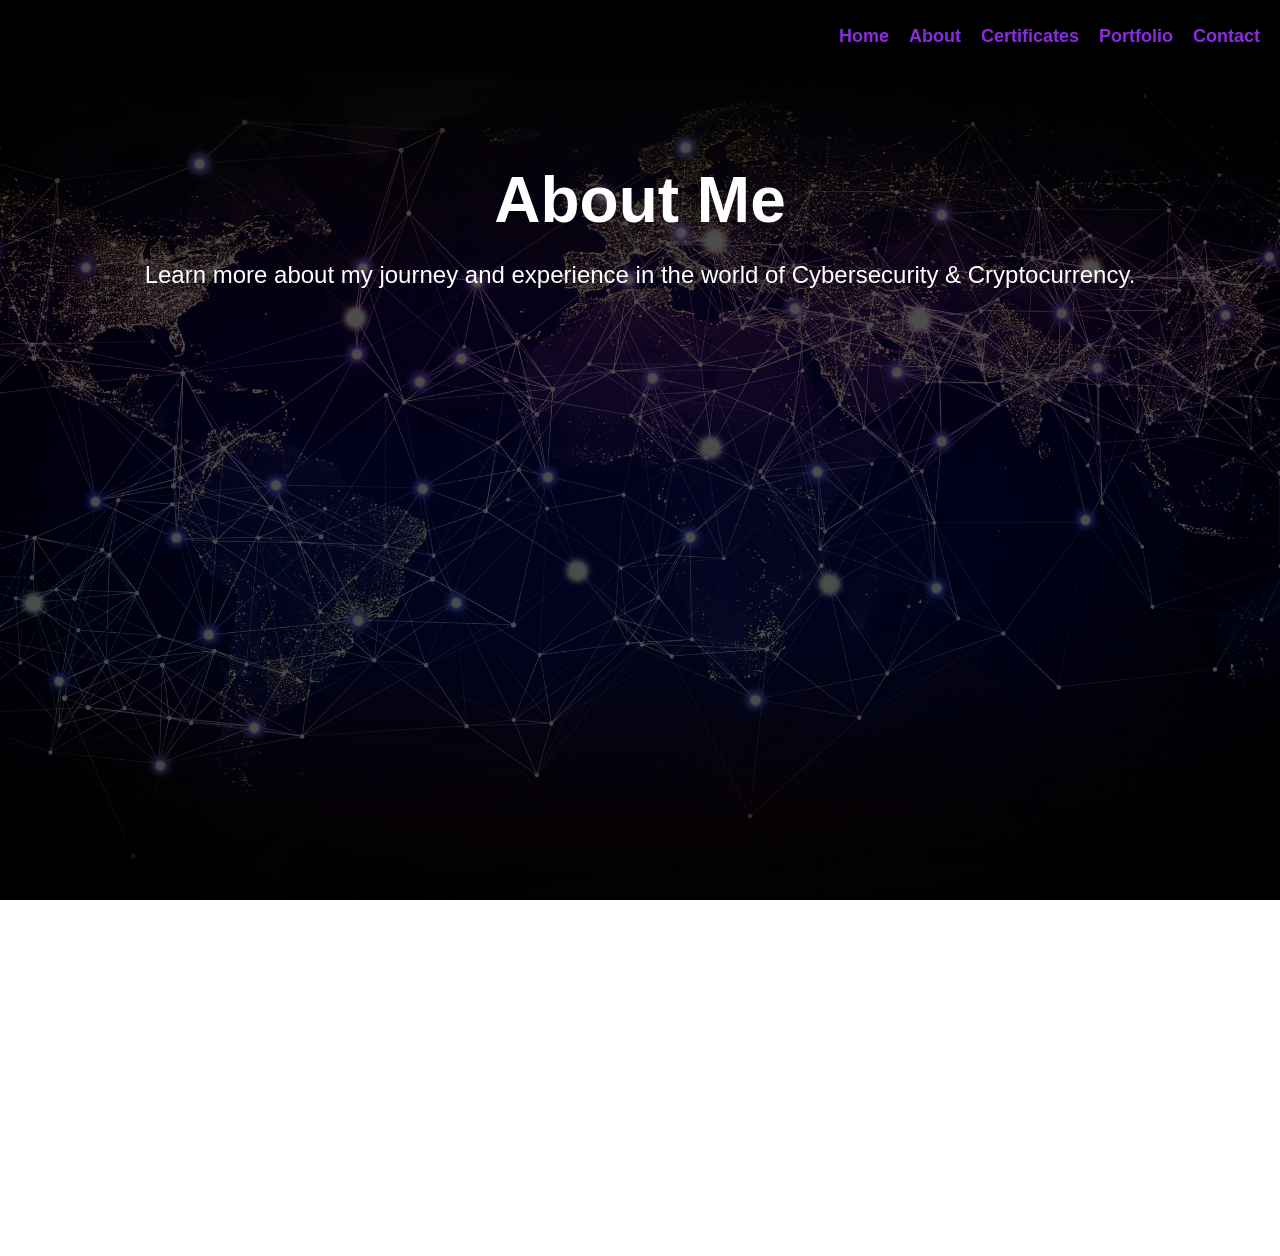
==== about.html @ 4378bff5 "Update about.html" ====
<!DOCTYPE html>
<html lang="en">

<head>
    <meta charset="UTF-8">
    <meta name="viewport" content="width=device-width, initial-scale=1.0">
    <title>About - Kristiyan Bonev</title>
    <link rel="stylesheet" href="styles.css">
</head>

<body>
    <!-- Cursor Ring -->
    <div class="cursor-ring"></div>

    <!-- Navbar -->
    <nav class="navbar">
        <ul>
            <li><a href="index.html">Home</a></li>
            <li><a href="about.html">About</a></li>
            <li><a href="certificates.html">Certificates</a></li>
            <li><a href="portfolio.html">Portfolio</a></li>
            <li><a href="contact.html">Contact</a></li>
        </ul>
    </nav>

    <!-- Background with dark overlay -->
    <div class="background">
        <header class="hero">
            <h1>About Me</h1>
            <p>Learn more about my journey and experience in the world of Cybersecurity & Cryptocurrency.</p>
        </header>
    </div>

    <!-- About Section -->
    <section class="about-section">
        <h2>About Me</h2>
        <p>This is where you write about yourself.</p>
    </section>

</body>

</html>
---- styles.css ----
/* Global Styles */
body, html {
    margin: 0;
    padding: 0;
    font-family: 'Orbitron', sans-serif;
    height: 100%;
    color: #fff;
    background-image: url('images/map.jpg');
    background-size: cover;
    background-position: center;
    background-attachment: fixed;
}

/* Apply a darker overlay on the background image */
.background {
    position: relative; /* Ensure the background overlay is correctly applied */
    height: 100%;
}

/* Dark overlay to darken the background image */
.background::before {
    content: '';
    position: absolute;
    top: 0;
    left: 0;
    right: 0;
    bottom: 0;
    background-color: rgba(0, 0, 0, 0.7); /* Darker background overlay */
    z-index: 1; /* Keep overlay below content but above the background image */
}

/* Ensure the text remains visible above the overlay */
.hero, .about-section, .certificates-section, .portfolio-section, .contact-section {
    position: relative; /* Ensure content remains above the overlay */
    z-index: 2; /* Content above overlay */
}

/* Cursor Effect */
.cursor-ring {
    position: fixed;
    width: 50px;
    height: 50px;
    border: 2px solid #8A2BE2; /* Customize the ring color */
    border-radius: 50%;
    pointer-events: none;
    transform: translate(-50%, -50%);
    animation: pulse 1.5s infinite;
    opacity: 0;
    transition: opacity 0.2s ease-in-out;
}

/* Cursor Animation (for the hover effect) */
@keyframes pulse {
    0% {
        transform: translate(-50%, -50%) scale(1);
        opacity: 0.5;
    }
    50% {
        transform: translate(-50%, -50%) scale(1.5);
        opacity: 0.2;
    }
    100% {
        transform: translate(-50%, -50%) scale(1);
        opacity: 0.5;
    }
}

/* Ensure the cursor ring is visible on mouse hover */
body:hover .cursor-ring {
    opacity: 1;
}

/* Navbar */
.navbar {
    position: fixed;
    top: 0;
    left: 0;
    right: 0;
    background-color: rgba(0, 0, 0, 0.6); /* Semi-transparent background */
    padding: 10px 20px;
    border-radius: 8px;
    display: flex;
    justify-content: flex-end;
    z-index: 1000;
}

.navbar ul {
    list-style: none;
    display: flex;
    gap: 20px;
}

.navbar li {
    font-size: 18px;
    position: relative;
}

.navbar a {
    color: #8A2BE2; /* Purple */
    text-decoration: none;
    font-weight: bold;
    transition: color 0.3s ease;
}

/* Gradual underline effect on hover */
.navbar a::after {
    content: '';
    position: absolute;
    width: 0;
    height: 2px;
    background: #8A2BE2;
    bottom: -5px;
    left: 0;
    transition: width 0.3s ease;
}

.navbar a:hover::after {
    width: 100%; /* Expand the underline to the full width */
}

/* Hero Section */
.hero {
    text-align: center;
    color: #fff;
    padding: 120px 20px;
}

.hero h1 {
    font-size: 4rem;
    margin-bottom: 20px;
}

.hero p {
    font-size: 1.5rem;
}

/* About Section */
.about-section, .certificates-section, .contact-section, .portfolio-section {
    margin-top: 100px; /* Allow space for the fixed navbar */
    padding: 50px 20px;
    text-align: center;
}

.about-section h2,
.certificates-section h2,
.contact-section h2,
.portfolio-section h2 {
    font-size: 3rem;
    margin-bottom: 20px;
}

.about-section p,
.certificates-section ul,
.contact-section form,
.portfolio-section p {
    font-size: 1.2rem;
}

/* Contact Form */
form input, form textarea {
    width: 100%;
    padding: 10px;
    margin: 10px 0;
    border-radius: 5px;
    border: 1px solid #ccc;
    background-color: #333;
    color: #fff;
}

form button {
    padding: 10px 20px;
    border: none;
    background-color: #8A2BE2;
    color: #fff;
    font-size: 1.1rem;
    cursor: pointer;
    border-radius: 5px;
    transition: background-color 0.3s ease;
}

form button:hover {
    background-color: #5b3b8f; /* Darker purple */
}

/* Responsive Styles */
@media (max-width: 768px) {
    .navbar ul {
        flex-direction: column;
        gap: 15px;
        text-align: center;
    }

    .hero h1 {
        font-size: 3rem;
    }

    .hero p {
        font-size: 1.2rem;
    }

    .about-section, .certificates-section, .contact-section, .portfolio-section {
        padding: 30px 20px;
    }
}
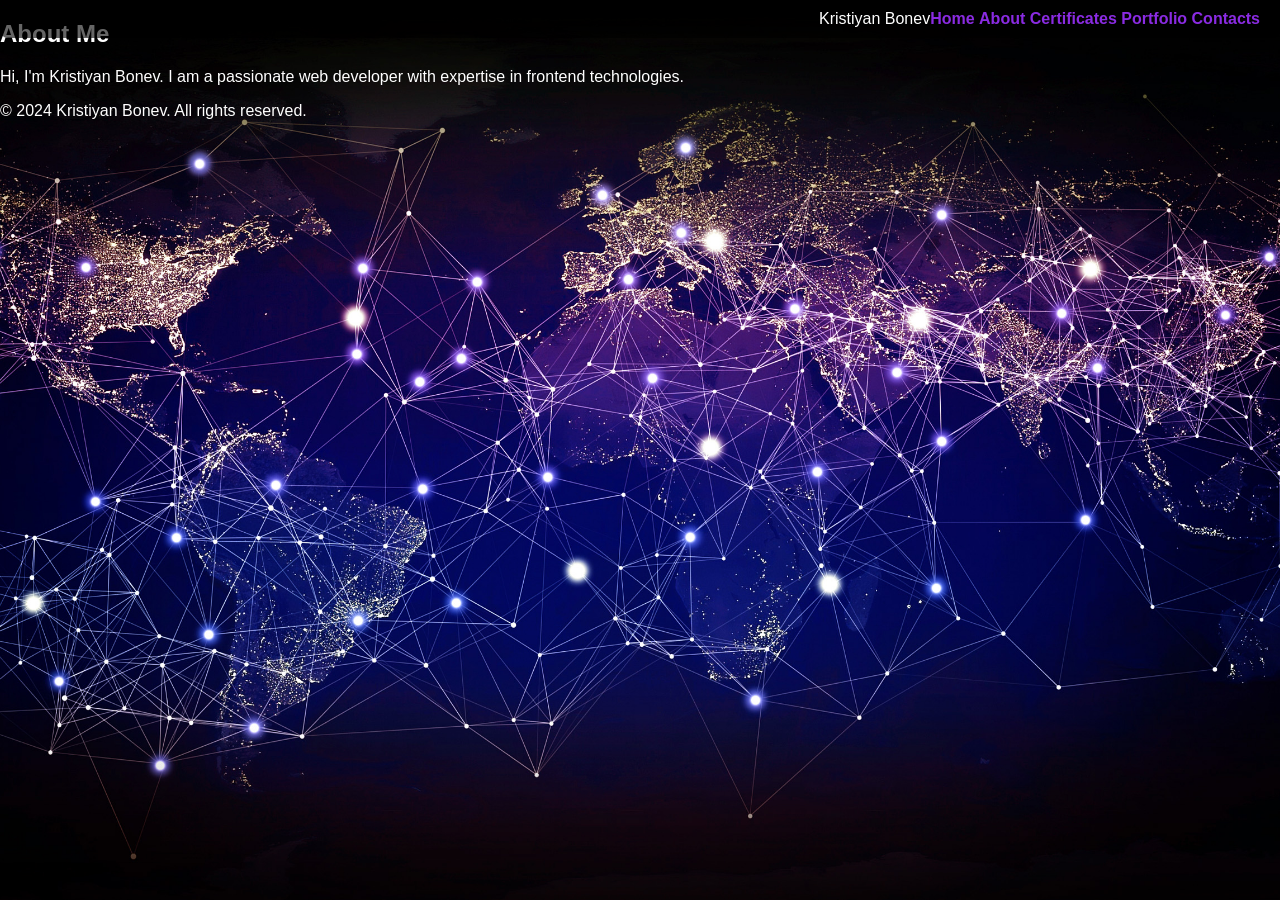
==== commit f6d488d6: "Update about.html" ====
--- a/about.html
+++ b/about.html
@@ -1,42 +1,37 @@
 <!DOCTYPE html>
 <html lang="en">
-
 <head>
     <meta charset="UTF-8">
     <meta name="viewport" content="width=device-width, initial-scale=1.0">
+    <meta http-equiv="X-UA-Compatible" content="ie=edge">
     <title>About - Kristiyan Bonev</title>
     <link rel="stylesheet" href="styles.css">
 </head>
+<body>
+    <header>
+        <div class="navbar">
+            <div class="left">Kristiyan Bonev</div>
+            <div class="right">
+                <a href="index.html">Home</a>
+                <a href="about.html">About</a>
+                <a href="certificates.html">Certificates</a>
+                <a href="portfolio.html">Portfolio</a>
+                <a href="contact.html">Contacts</a>
+            </div>
+        </div>
+    </header>
 
-<body>
-    <!-- Cursor Ring -->
-    <div class="cursor-ring"></div>
+    <main>
+        <section>
+            <h1>About Me</h1>
+            <p>Hi, I'm Kristiyan Bonev. I am a passionate web developer with expertise in frontend technologies.</p>
+        </section>
+    </main>
 
-    <!-- Navbar -->
-    <nav class="navbar">
-        <ul>
-            <li><a href="index.html">Home</a></li>
-            <li><a href="about.html">About</a></li>
-            <li><a href="certificates.html">Certificates</a></li>
-            <li><a href="portfolio.html">Portfolio</a></li>
-            <li><a href="contact.html">Contact</a></li>
-        </ul>
-    </nav>
+    <footer>
+        <p>&copy; 2024 Kristiyan Bonev. All rights reserved.</p>
+    </footer>
 
-    <!-- Background with dark overlay -->
-    <div class="background">
-        <header class="hero">
-            <h1>About Me</h1>
-            <p>Learn more about my journey and experience in the world of Cybersecurity & Cryptocurrency.</p>
-        </header>
-    </div>
-
-    <!-- About Section -->
-    <section class="about-section">
-        <h2>About Me</h2>
-        <p>This is where you write about yourself.</p>
-    </section>
-
+    <div class="custom-cursor"></div>
 </body>
-
 </html>
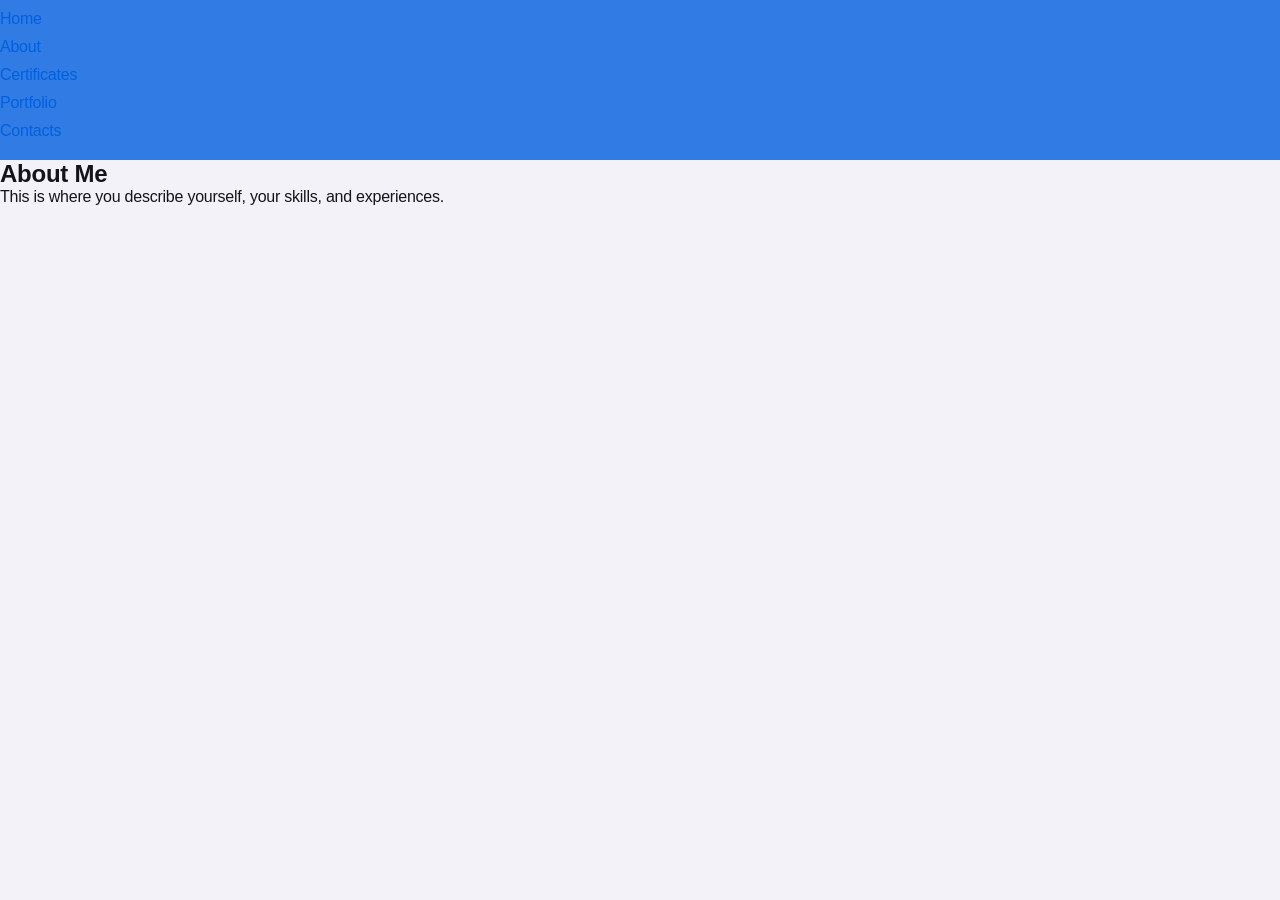
==== commit c92c2f23: "Update about.html" ====
--- a/about.html
+++ b/about.html
@@ -1,37 +1,29 @@
 <!DOCTYPE html>
 <html lang="en">
 <head>
-    <meta charset="UTF-8">
-    <meta name="viewport" content="width=device-width, initial-scale=1.0">
-    <meta http-equiv="X-UA-Compatible" content="ie=edge">
-    <title>About - Kristiyan Bonev</title>
-    <link rel="stylesheet" href="styles.css">
+  <meta charset="UTF-8">
+  <meta name="viewport" content="width=device-width, initial-scale=1.0">
+  <title>About Me</title>
+  <link rel="stylesheet" href="styles.css">
 </head>
 <body>
-    <header>
-        <div class="navbar">
-            <div class="left">Kristiyan Bonev</div>
-            <div class="right">
-                <a href="index.html">Home</a>
-                <a href="about.html">About</a>
-                <a href="certificates.html">Certificates</a>
-                <a href="portfolio.html">Portfolio</a>
-                <a href="contact.html">Contacts</a>
-            </div>
-        </div>
-    </header>
+  <header>
+    <nav>
+      <ul>
+        <li><a href="index.html">Home</a></li>
+        <li><a href="about.html">About</a></li>
+        <li><a href="certificates.html">Certificates</a></li>
+        <li><a href="portfolio.html">Portfolio</a></li>
+        <li><a href="contact.html">Contacts</a></li>
+      </ul>
+    </nav>
+  </header>
 
-    <main>
-        <section>
-            <h1>About Me</h1>
-            <p>Hi, I'm Kristiyan Bonev. I am a passionate web developer with expertise in frontend technologies.</p>
-        </section>
-    </main>
+  <section class="about">
+    <h1>About Me</h1>
+    <p>This is where you describe yourself, your skills, and experiences.</p>
+  </section>
 
-    <footer>
-        <p>&copy; 2024 Kristiyan Bonev. All rights reserved.</p>
-    </footer>
-
-    <div class="custom-cursor"></div>
+  <script src="script.js"></script>
 </body>
 </html>
--- a/styles.css
+++ b/styles.css
@@ -1,204 +1,168 @@
-/* Global Styles */
-body, html {
+/* General reset */
+* {
     margin: 0;
     padding: 0;
-    font-family: 'Orbitron', sans-serif;
-    height: 100%;
-    color: #fff;
-    background-image: url('images/map.jpg');
-    background-size: cover;
-    background-position: center;
-    background-attachment: fixed;
+    box-sizing: border-box;
 }
 
-/* Apply a darker overlay on the background image */
-.background {
-    position: relative; /* Ensure the background overlay is correctly applied */
+/* Body and Global Styling */
+body, html {
     height: 100%;
+    background-color: #f3f2f9; /* Fallback background color */
+    color: #15141A;
+    font-family: studiofeixen-variable, studiofeixen, Arial, Helvetica, sans-serif;
+    letter-spacing: -.015em;
+    -webkit-font-smoothing: antialiased;
+    -moz-osx-font-smoothing: grayscale;
+    font-size: 1em;
+    overflow-x: hidden;
+    position: relative; /* Make sure background is positioned relative to body */
+    display: flex;
+    flex-direction: column; /* Ensure body content fills the screen */
+    min-height: 100vh; /* Full viewport height */
 }
 
-/* Dark overlay to darken the background image */
-.background::before {
+/* Background Image with Blackout Effect */
+body::before {
     content: '';
     position: absolute;
     top: 0;
     left: 0;
-    right: 0;
-    bottom: 0;
-    background-color: rgba(0, 0, 0, 0.7); /* Darker background overlay */
-    z-index: 1; /* Keep overlay below content but above the background image */
+    width: 100%;
+    height: 100%;
+    background-image: url('images/map.jpg');
+    background-size: cover;
+    background-position: center;
+    opacity: 0.5; /* Darkens the image */
+    z-index: -1; /* Ensure the background is behind the content */
 }
 
-/* Ensure the text remains visible above the overlay */
-.hero, .about-section, .certificates-section, .portfolio-section, .contact-section {
-    position: relative; /* Ensure content remains above the overlay */
-    z-index: 2; /* Content above overlay */
+/* Custom Mouse Pointer */
+body {
+    cursor: none; /* Hide default cursor */
 }
 
-/* Cursor Effect */
-.cursor-ring {
-    position: fixed;
-    width: 50px;
-    height: 50px;
-    border: 2px solid #8A2BE2; /* Customize the ring color */
+.custom-cursor {
+    position: absolute;
+    width: 30px;
+    height: 30px;
+    background-color: #FF5733;  /* Cursor color */
     border-radius: 50%;
     pointer-events: none;
     transform: translate(-50%, -50%);
-    animation: pulse 1.5s infinite;
-    opacity: 0;
-    transition: opacity 0.2s ease-in-out;
+    transition: transform 0.15s ease;
+    z-index: 9999;
 }
 
-/* Cursor Animation (for the hover effect) */
-@keyframes pulse {
-    0% {
-        transform: translate(-50%, -50%) scale(1);
-        opacity: 0.5;
-    }
-    50% {
-        transform: translate(-50%, -50%) scale(1.5);
-        opacity: 0.2;
-    }
-    100% {
-        transform: translate(-50%, -50%) scale(1);
-        opacity: 0.5;
-    }
+/* Text Hover Effects */
+h1, h2, h3, p, a {
+    transition: all 0.3s ease-in-out;
 }
 
-/* Ensure the cursor ring is visible on mouse hover */
-body:hover .cursor-ring {
-    opacity: 1;
+h1:hover, h2:hover, h3:hover, p:hover, a:hover {
+    color: #003eaa;
+    transform: scale(1.1);
 }
 
-/* Navbar */
-.navbar {
-    position: fixed;
-    top: 0;
-    left: 0;
-    right: 0;
-    background-color: rgba(0, 0, 0, 0.6); /* Semi-transparent background */
-    padding: 10px 20px;
-    border-radius: 8px;
-    display: flex;
-    justify-content: flex-end;
-    z-index: 1000;
-}
-
-.navbar ul {
-    list-style: none;
-    display: flex;
-    gap: 20px;
-}
-
-.navbar li {
-    font-size: 18px;
+/* Navbar Styling */
+header {
+    background-color: rgba(0, 96, 223, 0.8); /* Semi-transparent navbar */
+    color: white;
+    padding: 10px 0;
+    z-index: 100;
     position: relative;
 }
 
-.navbar a {
-    color: #8A2BE2; /* Purple */
-    text-decoration: none;
-    font-weight: bold;
-    transition: color 0.3s ease;
+.navbar {
+    display: flex;
+    justify-content: space-between;
+    align-items: center;
+    padding: 0 20px;
 }
 
-/* Gradual underline effect on hover */
-.navbar a::after {
-    content: '';
-    position: absolute;
-    width: 0;
-    height: 2px;
-    background: #8A2BE2;
-    bottom: -5px;
-    left: 0;
-    transition: width 0.3s ease;
+.navbar .left {
+    font-size: 24px;
+    font-weight: bold;
 }
 
-.navbar a:hover::after {
-    width: 100%; /* Expand the underline to the full width */
+.navbar .right a {
+    color: white;
+    text-decoration: none;
+    margin-left: 20px;
+    font-size: 18px;
+    transition: color 0.3s;
 }
 
-/* Hero Section */
-.hero {
-    text-align: center;
-    color: #fff;
-    padding: 120px 20px;
+.navbar .right a:hover {
+    color: #003eaa;
+    text-decoration: underline;
 }
 
-.hero h1 {
-    font-size: 4rem;
-    margin-bottom: 20px;
+/* Main Content Styling */
+main {
+    padding: 20px;
+    margin-top: 60px;
+    z-index: 1; /* Ensure main content is above background */
+    position: relative;
 }
 
-.hero p {
-    font-size: 1.5rem;
+section {
+    margin-bottom: 40px;
 }
 
-/* About Section */
-.about-section, .certificates-section, .contact-section, .portfolio-section {
-    margin-top: 100px; /* Allow space for the fixed navbar */
-    padding: 50px 20px;
-    text-align: center;
+h1 {
+    color: #15141A;
 }
 
-.about-section h2,
-.certificates-section h2,
-.contact-section h2,
-.portfolio-section h2 {
-    font-size: 3rem;
-    margin-bottom: 20px;
+ul {
+    list-style-type: none;
 }
 
-.about-section p,
-.certificates-section ul,
-.contact-section form,
-.portfolio-section p {
-    font-size: 1.2rem;
+ul li {
+    margin-bottom: 10px;
 }
 
-/* Contact Form */
-form input, form textarea {
-    width: 100%;
-    padding: 10px;
-    margin: 10px 0;
-    border-radius: 5px;
-    border: 1px solid #ccc;
-    background-color: #333;
-    color: #fff;
+/* Hover and Focus Transitions */
+a {
+    text-decoration: none;
+    color: #0060df;
+    transition: color 0.3s, transform 0.3s;
 }
 
-form button {
-    padding: 10px 20px;
-    border: none;
-    background-color: #8A2BE2;
-    color: #fff;
-    font-size: 1.1rem;
-    cursor: pointer;
-    border-radius: 5px;
-    transition: background-color 0.3s ease;
+a:hover {
+    color: #003eaa;
+    transform: scale(1.05);
 }
 
-form button:hover {
-    background-color: #5b3b8f; /* Darker purple */
+/* Footer Styling */
+footer {
+    background-color: rgba(0, 62, 170, 0.8); /* Semi-transparent footer */
+    color: white;
+    text-align: center;
+    padding: 10px;
+    position: fixed;
+    width: 100%;
+    bottom: 0;
 }
 
-/* Responsive Styles */
+/* Responsive Design */
 @media (max-width: 768px) {
-    .navbar ul {
+    .navbar {
         flex-direction: column;
-        gap: 15px;
-        text-align: center;
+        align-items: flex-start;
     }
 
-    .hero h1 {
-        font-size: 3rem;
+    .navbar .right a {
+        margin-left: 0;
+        margin-bottom: 10px;
     }
 
-    .hero p {
-        font-size: 1.2rem;
+    main {
+        padding: 15px;
     }
 
-    .about-section, .certificates-section, .contact-section, .portfolio-section {
-        padding: 30px 20px;
+    footer {
+        position: static;
+        padding: 20px 0;
     }
 }
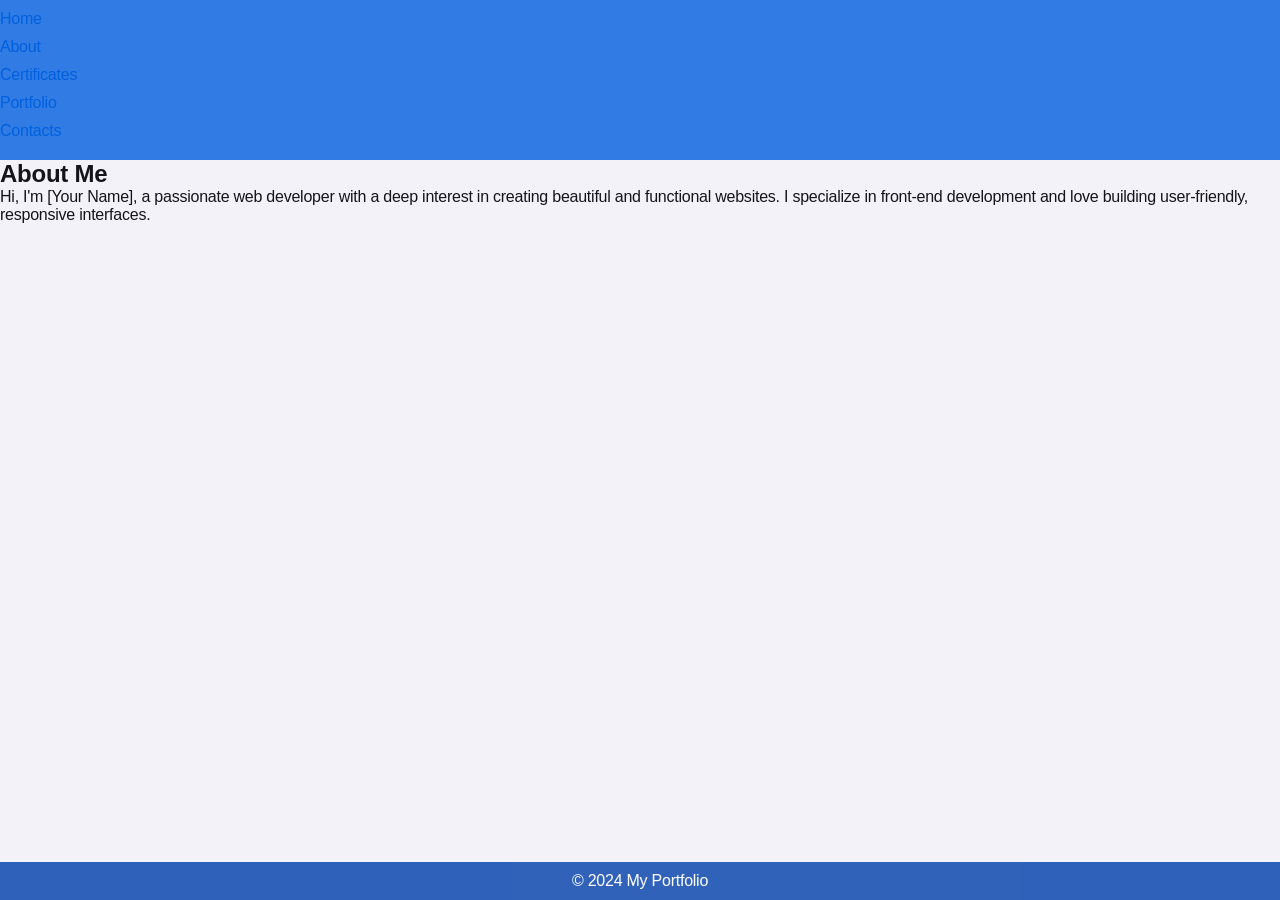
==== commit dbcb5285: "Update about.html" ====
--- a/about.html
+++ b/about.html
@@ -21,8 +21,12 @@
 
   <section class="about">
     <h1>About Me</h1>
-    <p>This is where you describe yourself, your skills, and experiences.</p>
+    <p>Hi, I'm [Your Name], a passionate web developer with a deep interest in creating beautiful and functional websites. I specialize in front-end development and love building user-friendly, responsive interfaces.</p>
   </section>
+
+  <footer>
+    <p>&copy; 2024 My Portfolio</p>
+  </footer>
 
   <script src="script.js"></script>
 </body>
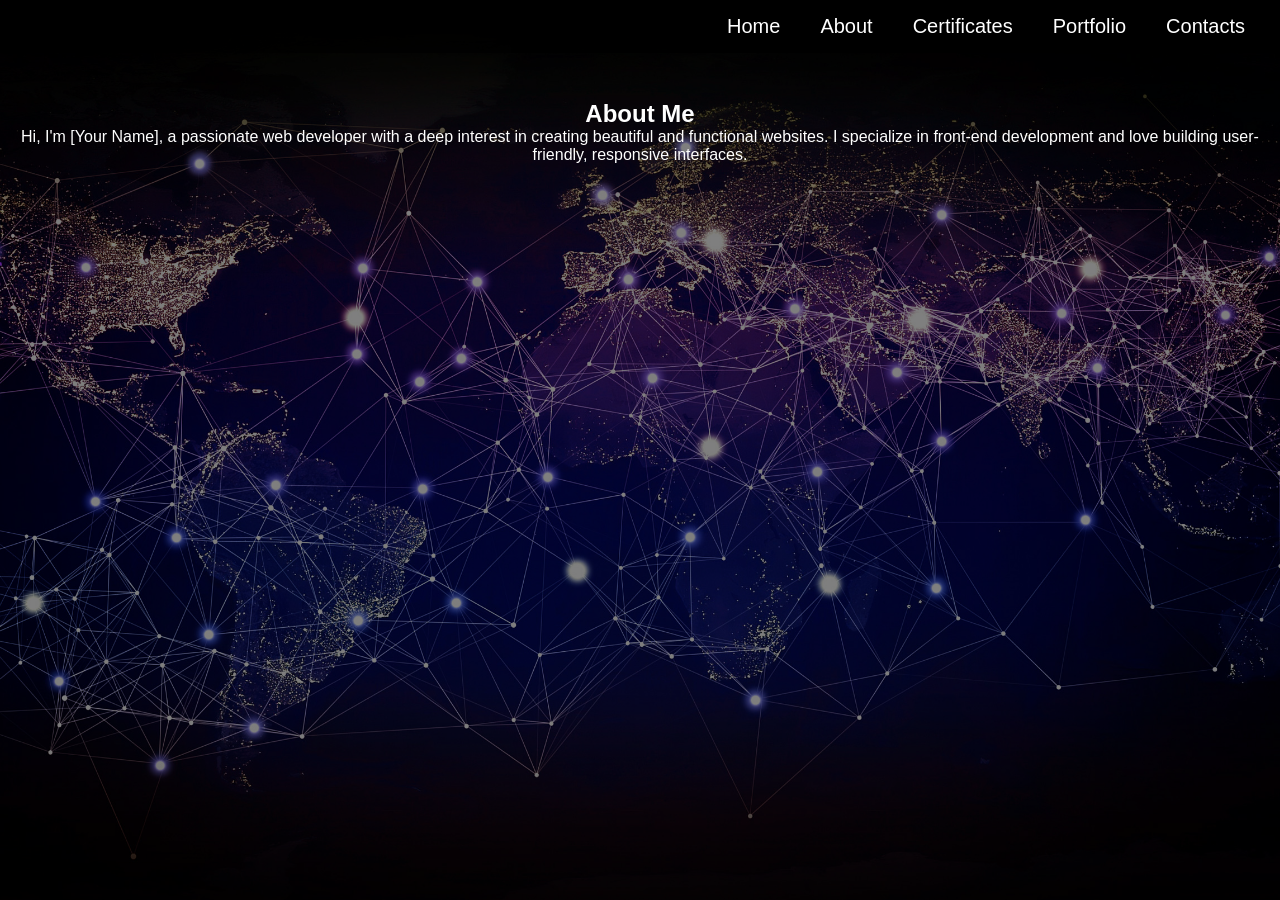
==== commit e3ff1a65: "Update about.html" ====
--- a/about.html
+++ b/about.html
@@ -24,10 +24,6 @@
     <p>Hi, I'm [Your Name], a passionate web developer with a deep interest in creating beautiful and functional websites. I specialize in front-end development and love building user-friendly, responsive interfaces.</p>
   </section>
 
-  <footer>
-    <p>&copy; 2024 My Portfolio</p>
-  </footer>
-
   <script src="script.js"></script>
 </body>
 </html>
--- a/styles.css
+++ b/styles.css
@@ -1,168 +1,134 @@
-/* General reset */
+/* Reset CSS for consistent layout */
 * {
-    margin: 0;
-    padding: 0;
-    box-sizing: border-box;
+  margin: 0;
+  padding: 0;
+  box-sizing: border-box;
 }
 
-/* Body and Global Styling */
-body, html {
-    height: 100%;
-    background-color: #f3f2f9; /* Fallback background color */
-    color: #15141A;
-    font-family: studiofeixen-variable, studiofeixen, Arial, Helvetica, sans-serif;
-    letter-spacing: -.015em;
-    -webkit-font-smoothing: antialiased;
-    -moz-osx-font-smoothing: grayscale;
-    font-size: 1em;
-    overflow-x: hidden;
-    position: relative; /* Make sure background is positioned relative to body */
-    display: flex;
-    flex-direction: column; /* Ensure body content fills the screen */
-    min-height: 100vh; /* Full viewport height */
+html, body {
+  height: 100%;
+  overflow: hidden; /* Disable scrolling */
 }
 
-/* Background Image with Blackout Effect */
-body::before {
-    content: '';
-    position: absolute;
-    top: 0;
-    left: 0;
-    width: 100%;
-    height: 100%;
-    background-image: url('images/map.jpg');
-    background-size: cover;
-    background-position: center;
-    opacity: 0.5; /* Darkens the image */
-    z-index: -1; /* Ensure the background is behind the content */
+body {
+  font-family: 'Arial', sans-serif;
+  color: white;
+  background: url('images/map.jpg') no-repeat center center fixed;
+  background-size: cover;
+  position: relative;
+  overflow-x: hidden; /* Prevent horizontal scrolling */
 }
 
-/* Custom Mouse Pointer */
-body {
-    cursor: none; /* Hide default cursor */
+/* Dark tint overlay to ensure visibility of text on all pages */
+body::before {
+  content: '';
+  position: absolute;
+  top: 0;
+  left: 0;
+  width: 100%;
+  height: 100%;
+  background: rgba(0, 0, 0, 0.5); /* Dark tint */
+  z-index: -1; /* Makes sure it stays behind the content */
 }
 
-.custom-cursor {
-    position: absolute;
-    width: 30px;
-    height: 30px;
-    background-color: #FF5733;  /* Cursor color */
-    border-radius: 50%;
-    pointer-events: none;
-    transform: translate(-50%, -50%);
-    transition: transform 0.15s ease;
-    z-index: 9999;
+/* Fix for nav bar */
+header {
+  position: fixed;
+  top: 0;
+  width: 100%;
+  padding: 15px;
+  background-color: rgba(0, 0, 0, 0.7);
+  z-index: 1000;
 }
 
-/* Text Hover Effects */
-h1, h2, h3, p, a {
-    transition: all 0.3s ease-in-out;
+nav ul {
+  list-style: none;
+  display: flex;
+  justify-content: flex-end; /* Aligns the nav bar text to the right */
 }
 
-h1:hover, h2:hover, h3:hover, p:hover, a:hover {
-    color: #003eaa;
-    transform: scale(1.1);
+nav ul li {
+  margin: 0 20px;
 }
 
-/* Navbar Styling */
-header {
-    background-color: rgba(0, 96, 223, 0.8); /* Semi-transparent navbar */
-    color: white;
-    padding: 10px 0;
-    z-index: 100;
-    position: relative;
+nav ul li a {
+  color: white;
+  text-decoration: none;
+  font-size: 20px;
+  position: relative;
+  padding-bottom: 5px;
+  transition: color 0.3s ease-in-out, border-bottom 0.3s ease-in-out;
 }
 
-.navbar {
-    display: flex;
-    justify-content: space-between;
-    align-items: center;
-    padding: 0 20px;
+nav ul li a:hover {
+  color: #8a2be2; /* Purple */
 }
 
-.navbar .left {
-    font-size: 24px;
-    font-weight: bold;
+nav ul li a::after {
+  content: '';
+  position: absolute;
+  width: 0;
+  height: 2px;
+  background: #8a2be2; /* Purple */
+  left: 0;
+  bottom: 0;
+  transition: width 0.3s ease;
 }
 
-.navbar .right a {
-    color: white;
-    text-decoration: none;
-    margin-left: 20px;
-    font-size: 18px;
-    transition: color 0.3s;
+nav ul li a:hover::after {
+  width: 100%;
 }
 
-.navbar .right a:hover {
-    color: #003eaa;
-    text-decoration: underline;
+.hero {
+  display: flex;
+  flex-direction: column;
+  justify-content: center;
+  align-items: center;
+  height: 100vh;
+  text-align: center;
+  color: white;
+  padding: 50px;
+  margin-top: 80px; /* to avoid overlap with nav */
 }
 
-/* Main Content Styling */
-main {
-    padding: 20px;
-    margin-top: 60px;
-    z-index: 1; /* Ensure main content is above background */
-    position: relative;
+.hero h1 {
+  font-size: 3rem;
+  color: #8a2be2;
+  margin-bottom: 20px;
+  font-weight: bold;
+}
+
+.hero p {
+  font-size: 1.5rem;
 }
 
 section {
-    margin-bottom: 40px;
+  padding: 100px 20px;
+  text-align: center;
 }
 
-h1 {
-    color: #15141A;
+/* Cursor ring effect */
+html, body {
+  cursor: default; /* Default cursor set to pointer (hand) */
 }
 
-ul {
-    list-style-type: none;
+.cursor-ring {
+  position: absolute;
+  border: 2px solid #8a2be2;
+  border-radius: 50%;
+  pointer-events: none;
+  transition: width 0.15s, height 0.15s;
+  transform: translate(-50%, -50%);
+  z-index: 9999; /* Make sure cursor ring is always on top */
+  opacity: 0.5; /* Slight transparency on the ring *
 }
 
-ul li {
-    margin-bottom: 10px;
+/* Set default cursor to pointer on interactive elements (links, buttons, etc.) */
+a, button, input, select, textarea {
+  cursor: default; /* Ensure pointer cursor for clickable elements */
 }
 
-/* Hover and Focus Transitions */
-a {
-    text-decoration: none;
-    color: #0060df;
-    transition: color 0.3s, transform 0.3s;
+/* Set default cursor to auto for non-interactive elements (background, text, etc.) */
+body, .hero, section {
+  cursor: default; /* Default arrow cursor for non-clickable areas */
 }
-
-a:hover {
-    color: #003eaa;
-    transform: scale(1.05);
-}
-
-/* Footer Styling */
-footer {
-    background-color: rgba(0, 62, 170, 0.8); /* Semi-transparent footer */
-    color: white;
-    text-align: center;
-    padding: 10px;
-    position: fixed;
-    width: 100%;
-    bottom: 0;
-}
-
-/* Responsive Design */
-@media (max-width: 768px) {
-    .navbar {
-        flex-direction: column;
-        align-items: flex-start;
-    }
-
-    .navbar .right a {
-        margin-left: 0;
-        margin-bottom: 10px;
-    }
-
-    main {
-        padding: 15px;
-    }
-
-    footer {
-        position: static;
-        padding: 20px 0;
-    }
-}
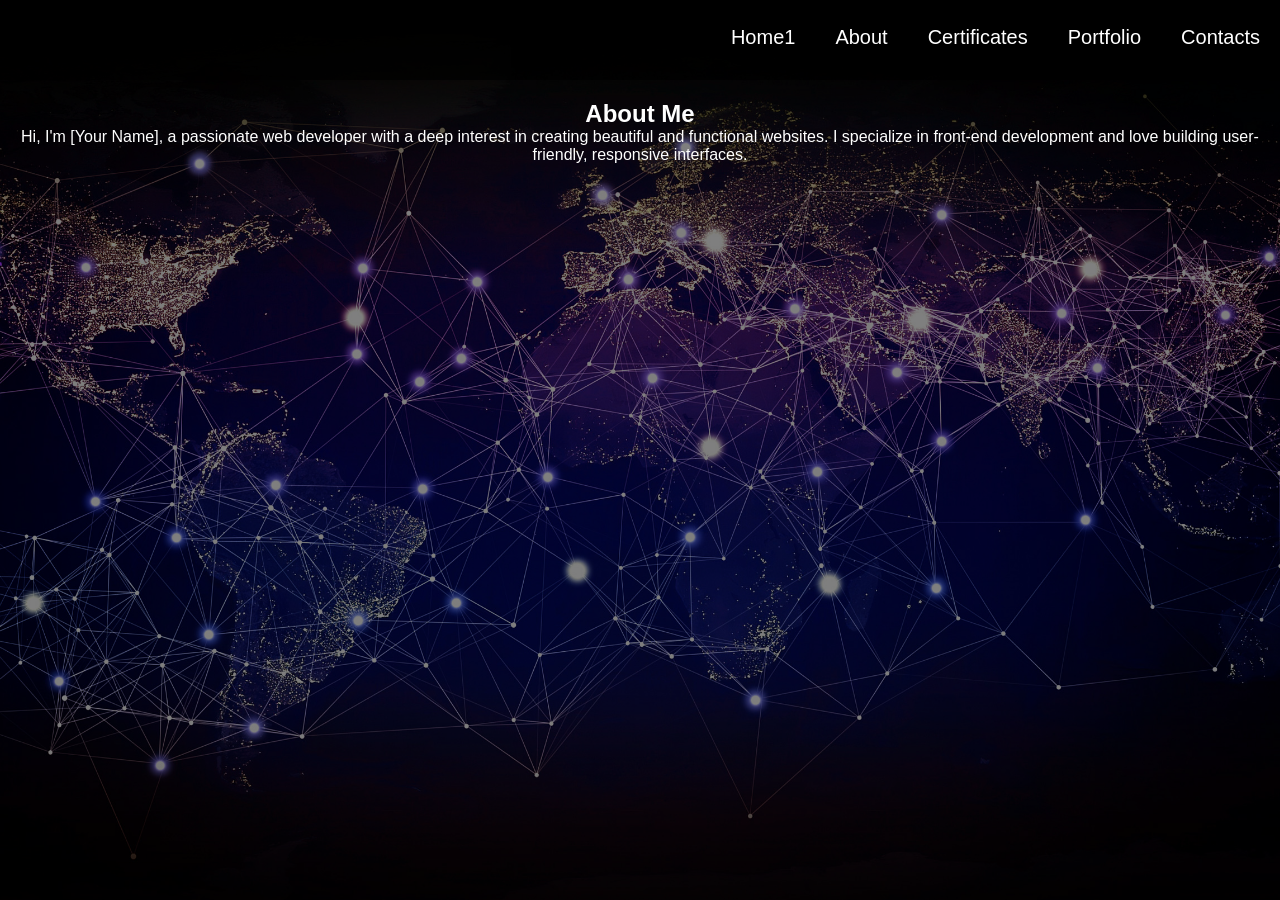
==== commit f1a96deb: "Update about.html" ====
--- a/about.html
+++ b/about.html
@@ -10,7 +10,7 @@
   <header>
     <nav>
       <ul>
-        <li><a href="index.html">Home</a></li>
+        <li><a href="index.html">Home1</a></li>
         <li><a href="about.html">About</a></li>
         <li><a href="certificates.html">Certificates</a></li>
         <li><a href="portfolio.html">Portfolio</a></li>
--- a/styles.css
+++ b/styles.css
@@ -36,7 +36,7 @@
   position: fixed;
   top: 0;
   width: 100%;
-  padding: 15px;
+  padding: 10px 0; /* Adjusted padding for consistent height */
   background-color: rgba(0, 0, 0, 0.7);
   z-index: 1000;
 }
@@ -44,11 +44,23 @@
 nav ul {
   list-style: none;
   display: flex;
+  align-items: center;
   justify-content: flex-end; /* Aligns the nav bar text to the right */
+  margin: 0; /* Reset margin */
+  padding: 0; /* Reset padding */
+  height: 60px; /* Set consistent height */
 }
 
 nav ul li {
-  margin: 0 20px;
+  margin: 0 20px; /* Consistent spacing between links */
+  height: 100%; /* Match nav bar height */
+  display: flex;
+  align-items: center; /* Vertically align text */
+}
+
+nav ul li.badge iframe {
+  height: 40px; /* Set consistent badge height */
+  width: 120px; /* Adjust badge width */
 }
 
 nav ul li a {
@@ -84,11 +96,10 @@
   flex-direction: column;
   justify-content: center;
   align-items: center;
-  height: 100vh;
+  height: calc(100vh - 60px); /* Subtract nav bar height */
   text-align: center;
   color: white;
   padding: 50px;
-  margin-top: 80px; /* to avoid overlap with nav */
 }
 
 .hero h1 {
@@ -120,12 +131,12 @@
   transition: width 0.15s, height 0.15s;
   transform: translate(-50%, -50%);
   z-index: 9999; /* Make sure cursor ring is always on top */
-  opacity: 0.5; /* Slight transparency on the ring *
+  opacity: 0.5; /* Slight transparency on the ring */
 }
 
 /* Set default cursor to pointer on interactive elements (links, buttons, etc.) */
 a, button, input, select, textarea {
-  cursor: default; /* Ensure pointer cursor for clickable elements */
+  cursor: pointer; /* Ensure pointer cursor for clickable elements */
 }
 
 /* Set default cursor to auto for non-interactive elements (background, text, etc.) */
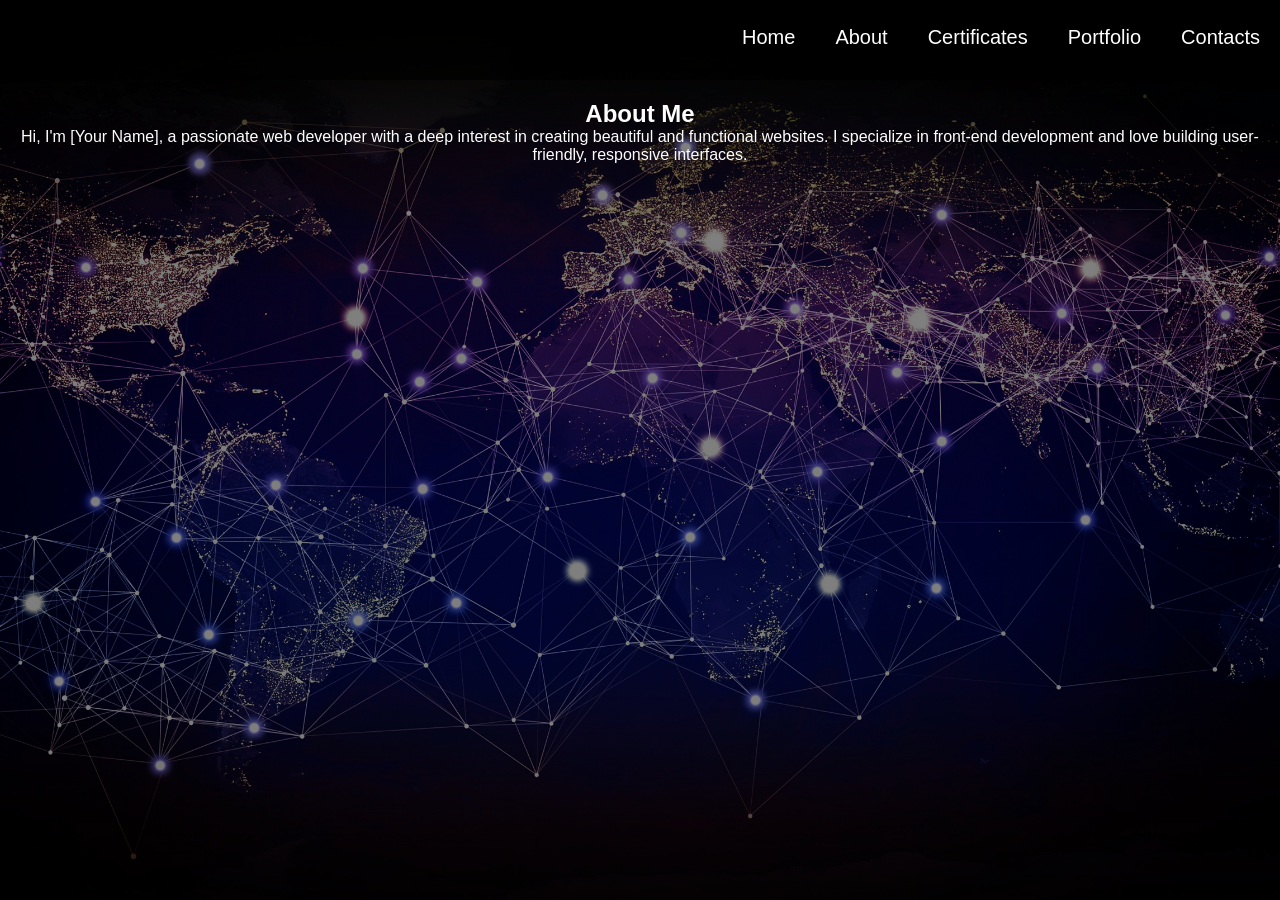
==== commit 85d6c096: "Update about.html" ====
--- a/about.html
+++ b/about.html
@@ -10,7 +10,7 @@
   <header>
     <nav>
       <ul>
-        <li><a href="index.html">Home1</a></li>
+        <li><a href="index.html">Home</a></li>
         <li><a href="about.html">About</a></li>
         <li><a href="certificates.html">Certificates</a></li>
         <li><a href="portfolio.html">Portfolio</a></li>
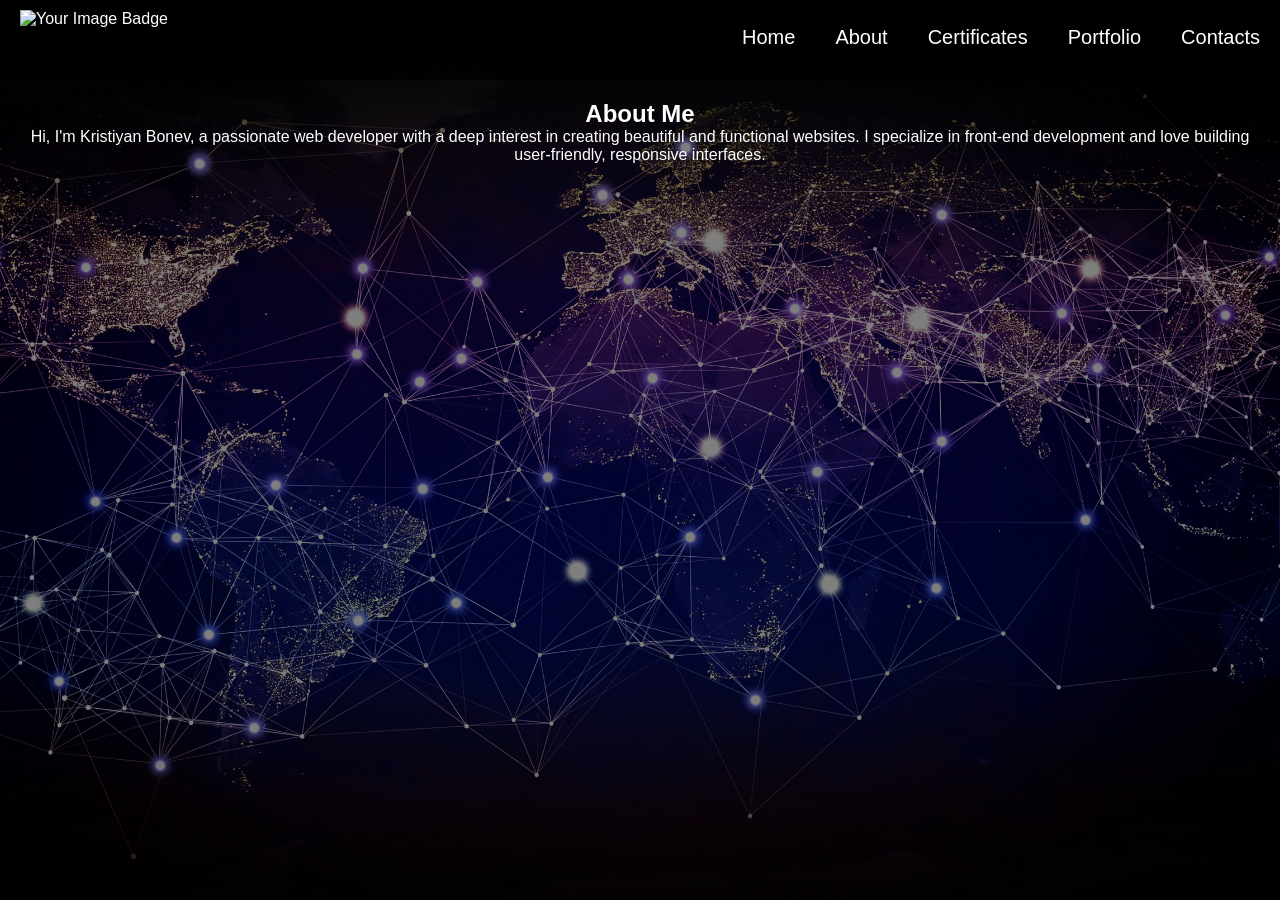
==== commit 468ab605: "Update about.html" ====
--- a/about.html
+++ b/about.html
@@ -5,11 +5,33 @@
   <meta name="viewport" content="width=device-width, initial-scale=1.0">
   <title>About Me</title>
   <link rel="stylesheet" href="styles.css">
+  <style>
+    .badge {
+      margin-right: auto; /* Push the badge to the left */
+    }
+    .badge img {
+      height: 60px; /* Ensure enough space for the badge */
+      width: auto; /* Maintain aspect ratio */
+    }
+    nav ul {
+      display: flex;
+      align-items: center;
+      list-style: none;
+      padding: 0;
+      margin: 0;
+    }
+    nav ul li {
+      margin: 0 20px; /* Consistent spacing between nav items */
+    }
+  </style>
 </head>
 <body>
   <header>
     <nav>
       <ul>
+        <li class="badge">
+          <img src="https://tryhackme-badges.s3.amazonaws.com/B1V.png" alt="Your Image Badge" />
+        </li>
         <li><a href="index.html">Home</a></li>
         <li><a href="about.html">About</a></li>
         <li><a href="certificates.html">Certificates</a></li>
@@ -21,7 +43,7 @@
 
   <section class="about">
     <h1>About Me</h1>
-    <p>Hi, I'm [Your Name], a passionate web developer with a deep interest in creating beautiful and functional websites. I specialize in front-end development and love building user-friendly, responsive interfaces.</p>
+    <p>Hi, I'm Kristiyan Bonev, a passionate web developer with a deep interest in creating beautiful and functional websites. I specialize in front-end development and love building user-friendly, responsive interfaces.</p>
   </section>
 
   <script src="script.js"></script>
--- a/styles.css
+++ b/styles.css
@@ -45,10 +45,15 @@
   list-style: none;
   display: flex;
   align-items: center;
-  justify-content: flex-end; /* Aligns the nav bar text to the right */
+  justify-content: space-between; /* Reserve space for badge and links */
   margin: 0; /* Reset margin */
-  padding: 0; /* Reset padding */
+  padding: 0 20px; /* Padding for left and right edges */
   height: 60px; /* Set consistent height */
+}
+
+nav ul .badge-placeholder {
+  height: 40px; /* Placeholder height matching the badge */
+  width: 120px; /* Placeholder width matching the badge */
 }
 
 nav ul li {
